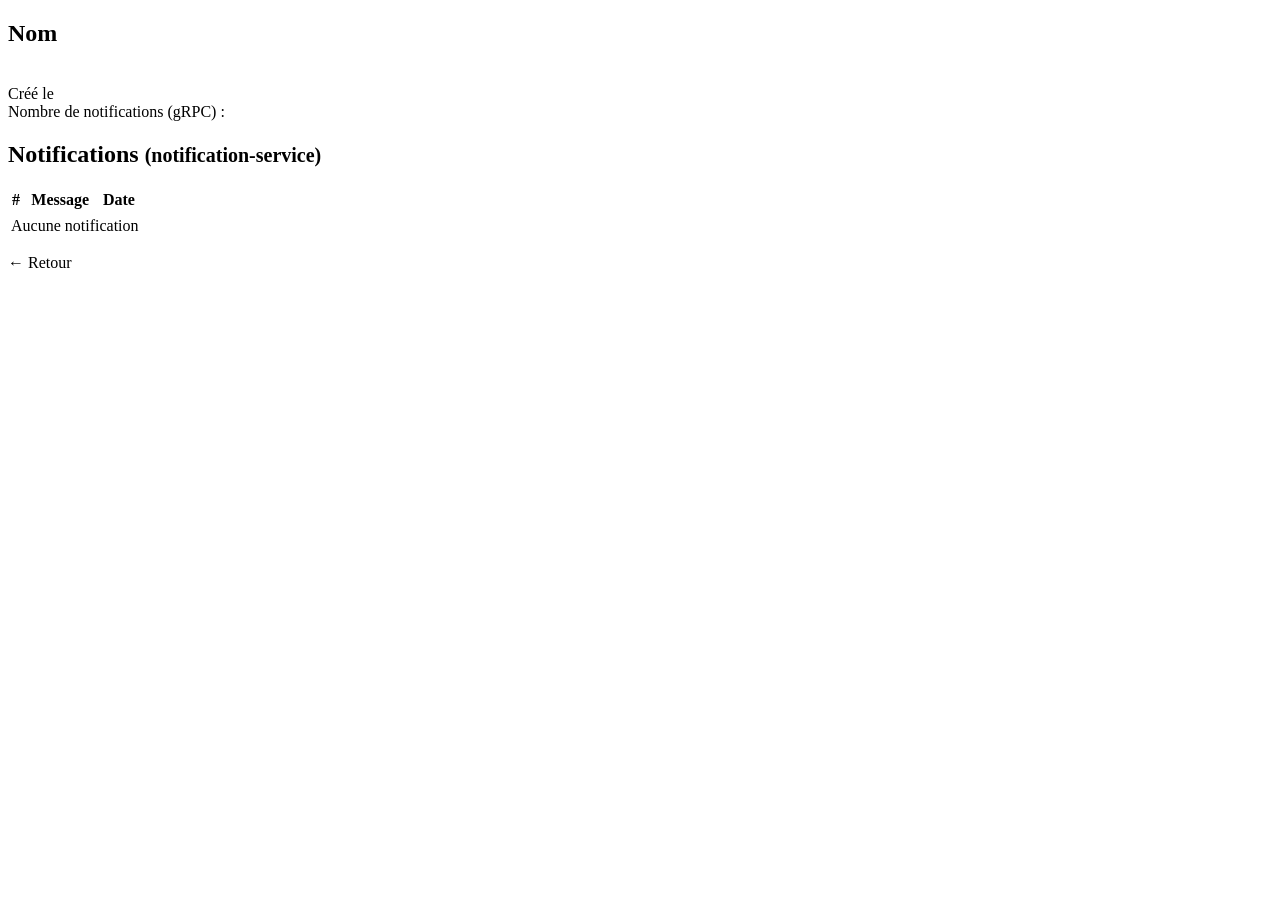
==== frontend/src/main/resources/templates/user.html @ bc946d3e "first commit" ====
<!DOCTYPE html>
<html xmlns:th="http://www.thymeleaf.org">
<head th:replace="~{fragments/layout :: head(${user.name})}"></head>
<body>
<header th:replace="~{fragments/layout :: header}"></header>

<div class="alert error" th:if="${error}" th:text="${error}"></div>

<section>
    <h2 th:text="${user.name}">Nom</h2>
    <p>
        <span th:text="${user.email}"></span><br>
        Créé le <span th:text="${#temporals.format(user.createdAt, 'dd/MM/yyyy HH:mm:ss')}"></span><br>
        Nombre de notifications (gRPC) :
        <strong th:text="${user.notificationCount != null ? user.notificationCount : 'indisponible'}"></strong>
    </p>
</section>

<section>
    <h2>Notifications <small>(notification-service)</small></h2>
    <table>
        <thead><tr><th>#</th><th>Message</th><th>Date</th></tr></thead>
        <tbody>
        <tr th:each="n : ${notifications}">
            <td th:text="${n.id}"></td>
            <td th:text="${n.message}"></td>
            <td th:text="${#temporals.format(n.createdAt, 'dd/MM/yyyy HH:mm:ss')}"></td>
        </tr>
        <tr th:if="${#lists.isEmpty(notifications)}"><td colspan="3">Aucune notification</td></tr>
        </tbody>
    </table>
    <p><a th:href="@{/}">← Retour</a></p>
</section>

<footer th:replace="~{fragments/layout :: footer}"></footer>
</body>
</html>
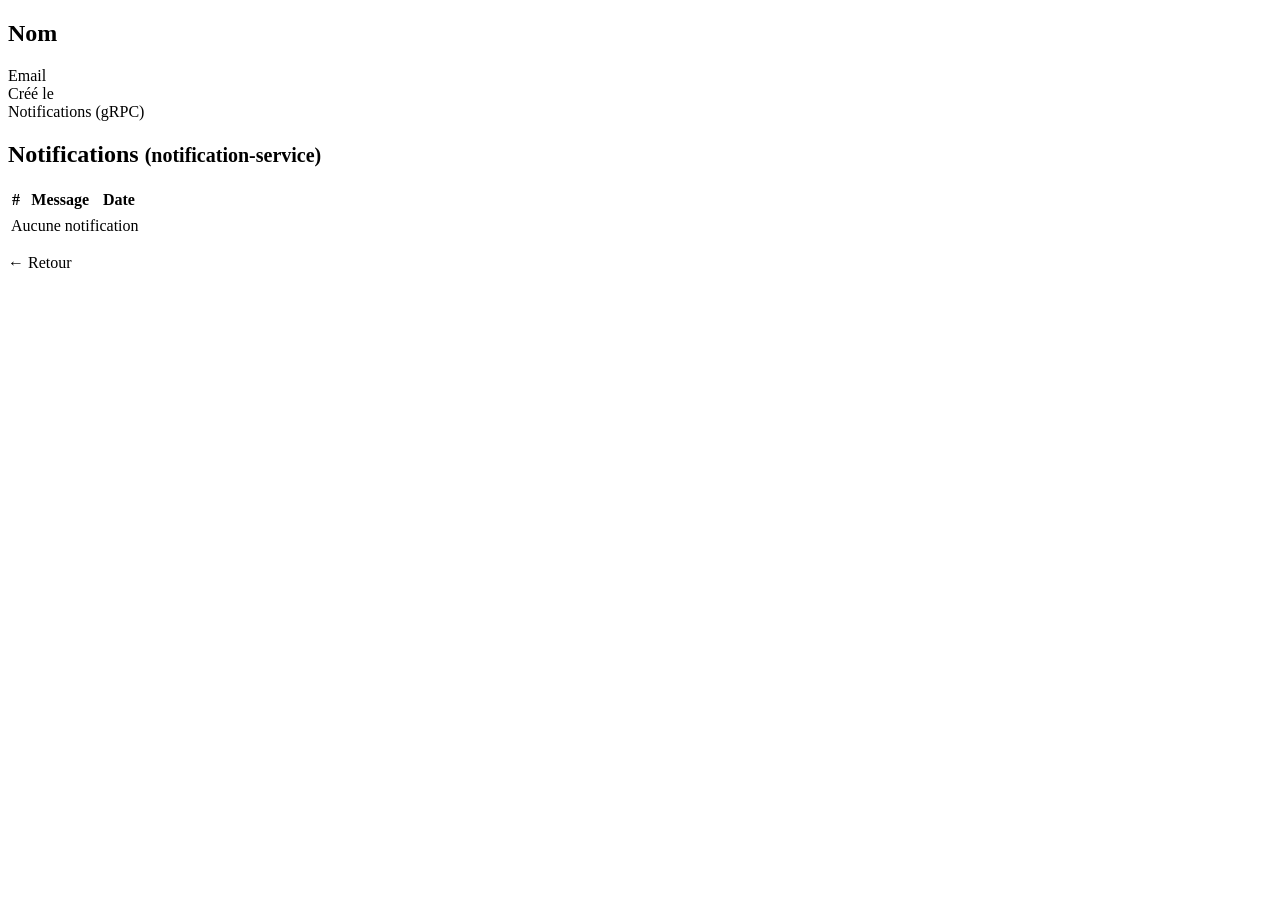
==== commit 1247778b: "joli css" ====
--- a/frontend/src/main/resources/templates/user.html
+++ b/frontend/src/main/resources/templates/user.html
@@ -8,16 +8,19 @@
 
 <section>
     <h2 th:text="${user.name}">Nom</h2>
-    <p>
-        <span th:text="${user.email}"></span><br>
-        Créé le <span th:text="${#temporals.format(user.createdAt, 'dd/MM/yyyy HH:mm:ss')}"></span><br>
-        Nombre de notifications (gRPC) :
-        <strong th:text="${user.notificationCount != null ? user.notificationCount : 'indisponible'}"></strong>
-    </p>
+    <dl class="details">
+        <dt>Email</dt>
+        <dd th:text="${user.email}"></dd>
+        <dt>Créé le</dt>
+        <dd th:text="${#temporals.format(user.createdAt, 'dd/MM/yyyy HH:mm:ss')}"></dd>
+        <dt>Notifications (gRPC)</dt>
+        <dd><strong th:text="${user.notificationCount != null ? user.notificationCount : 'indisponible'}"></strong></dd>
+    </dl>
 </section>
 
 <section>
-    <h2>Notifications <small>(notification-service)</small></h2>
+    <h2>Notifications <small class="badge">(notification-service)</small></h2>
+    <div class="table-wrap">
     <table>
         <thead><tr><th>#</th><th>Message</th><th>Date</th></tr></thead>
         <tbody>
@@ -26,9 +29,10 @@
             <td th:text="${n.message}"></td>
             <td th:text="${#temporals.format(n.createdAt, 'dd/MM/yyyy HH:mm:ss')}"></td>
         </tr>
-        <tr th:if="${#lists.isEmpty(notifications)}"><td colspan="3">Aucune notification</td></tr>
+        <tr th:if="${#lists.isEmpty(notifications)}"><td class="empty" colspan="3">Aucune notification</td></tr>
         </tbody>
     </table>
+    </div>
     <p><a th:href="@{/}">← Retour</a></p>
 </section>
 
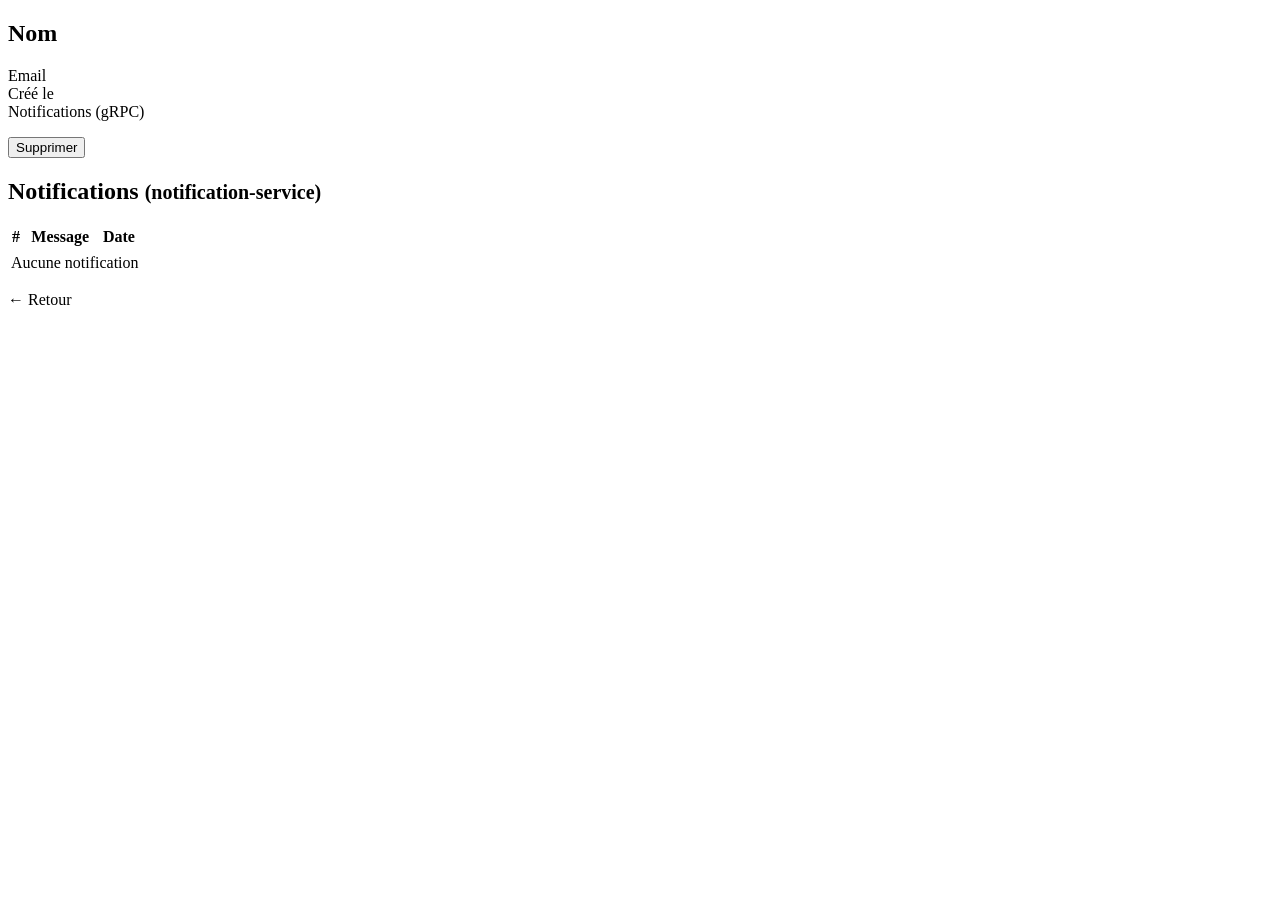
==== commit c2c9764d: "rabbit" ====
--- a/frontend/src/main/resources/templates/user.html
+++ b/frontend/src/main/resources/templates/user.html
@@ -16,6 +16,10 @@
         <dt>Notifications (gRPC)</dt>
         <dd><strong th:text="${user.notificationCount != null ? user.notificationCount : 'indisponible'}"></strong></dd>
     </dl>
+    <form th:action="@{/users/{id}/delete(id=${user.id})}" method="post"
+          onsubmit="return confirm('Supprimer cet utilisateur et ses notifications ?')">
+        <button type="submit" class="danger">Supprimer</button>
+    </form>
 </section>
 
 <section>
